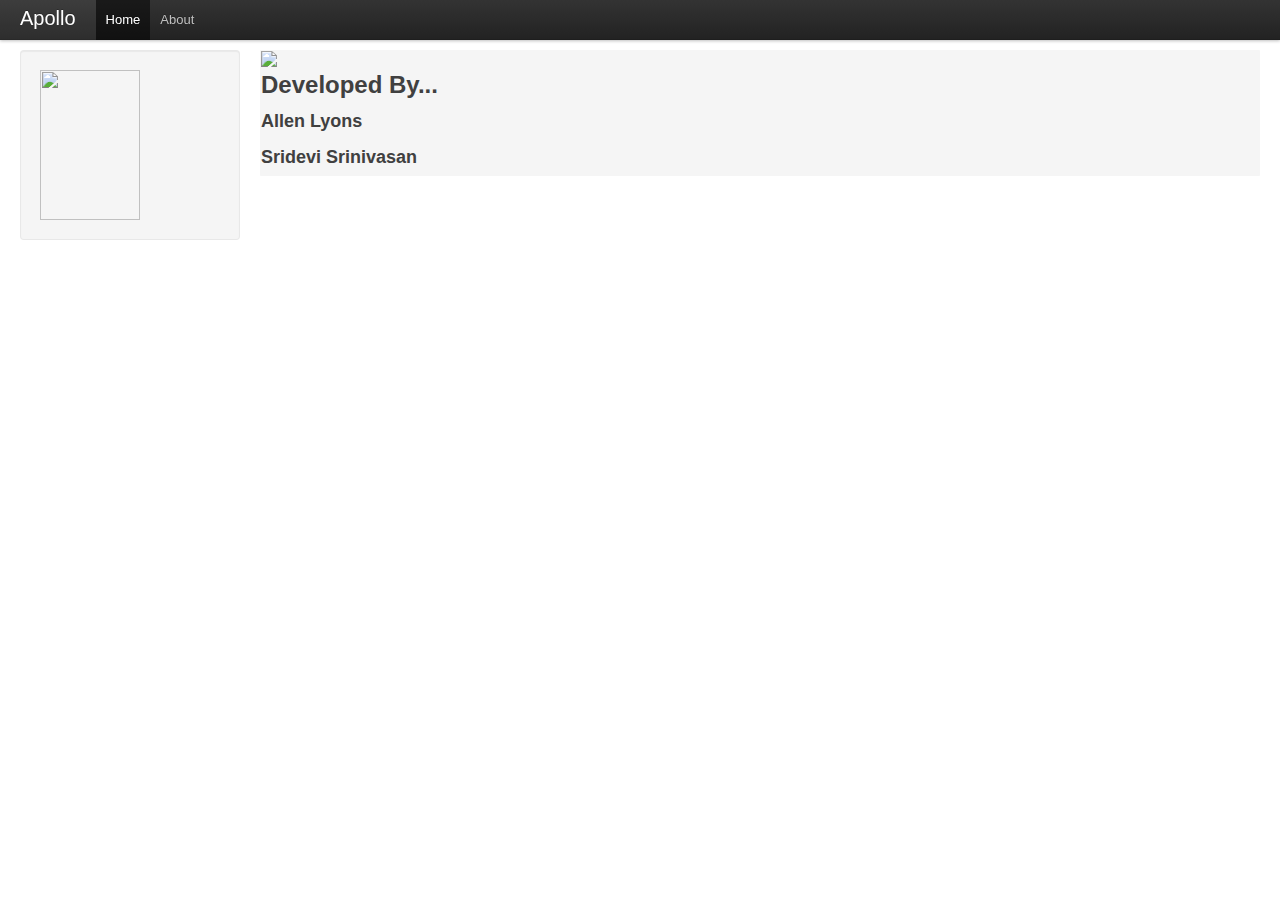
==== src/ApolloWeb/About.html @ fffb9fb5 "added bootstrap" ====
﻿<!DOCTYPE html PUBLIC "-//W3C//DTD XHTML 1.0 Transitional//EN" "http://www.w3.org/TR/xhtml1/DTD/xhtml1-transitional.dtd">
<html xmlns="http://www.w3.org/1999/xhtml" >
<head runat="server">
    <title>Apollo</title>
    <script src="Scripts/jquery-1.6.js" type="text/javascript"></script>
    <script src="Scripts/jquery.tmpl.js" type="text/javascript"></script>
    <script src="Scripts/jquery.cookie.js" type="text/javascript"></script>
    <script src="Scripts/jquery.jsonp-2.1.4.min.js" type="text/javascript"></script>
    <script src="Scripts/SolrUrl.js" type="text/javascript"></script>
    <script src="Scripts/Index.js" type="text/javascript"></script>
    <style>
           html { font-family: Arial, Sans-Serif; font-size: small;}
    </style>
	<link href="./bootstrap.css" rel="stylesheet">
    <style type="text/css">
      body {
        padding-top: 50px;
      }
    </style>
</head>
<body>
	<div class="topbar">
      <div class="topbar-inner">
        <div class="container-fluid">
          <a class="brand" href="index.html">Apollo</a>
          <ul class="nav">
            <li class="active"><a href="index.html">Home</a></li>
            <li><a href="about.html">About</a></li>
          </ul>
        </div>
      </div>
    </div>
	
	 <div class="container-fluid">
      <div class="sidebar">
        <div class="well">
		  <img src=".\images\Apollo.jpg"  width="100px" height="150px"  />
          <div id="facetsDiv"> </div>
        </div>
      </div>
      <div class="content">
	    <div class="hero-unit">
		  <img src=".\images\hackathon.jpg" />
		  <h2>Developed By...</h3>
		  <h3>Allen Lyons</h3>
		  <h3>Sridevi Srinivasan</h3>
        </div>
		<div class="row">
		</div>
	  </div>
	</div>      
    
</body>
</html>
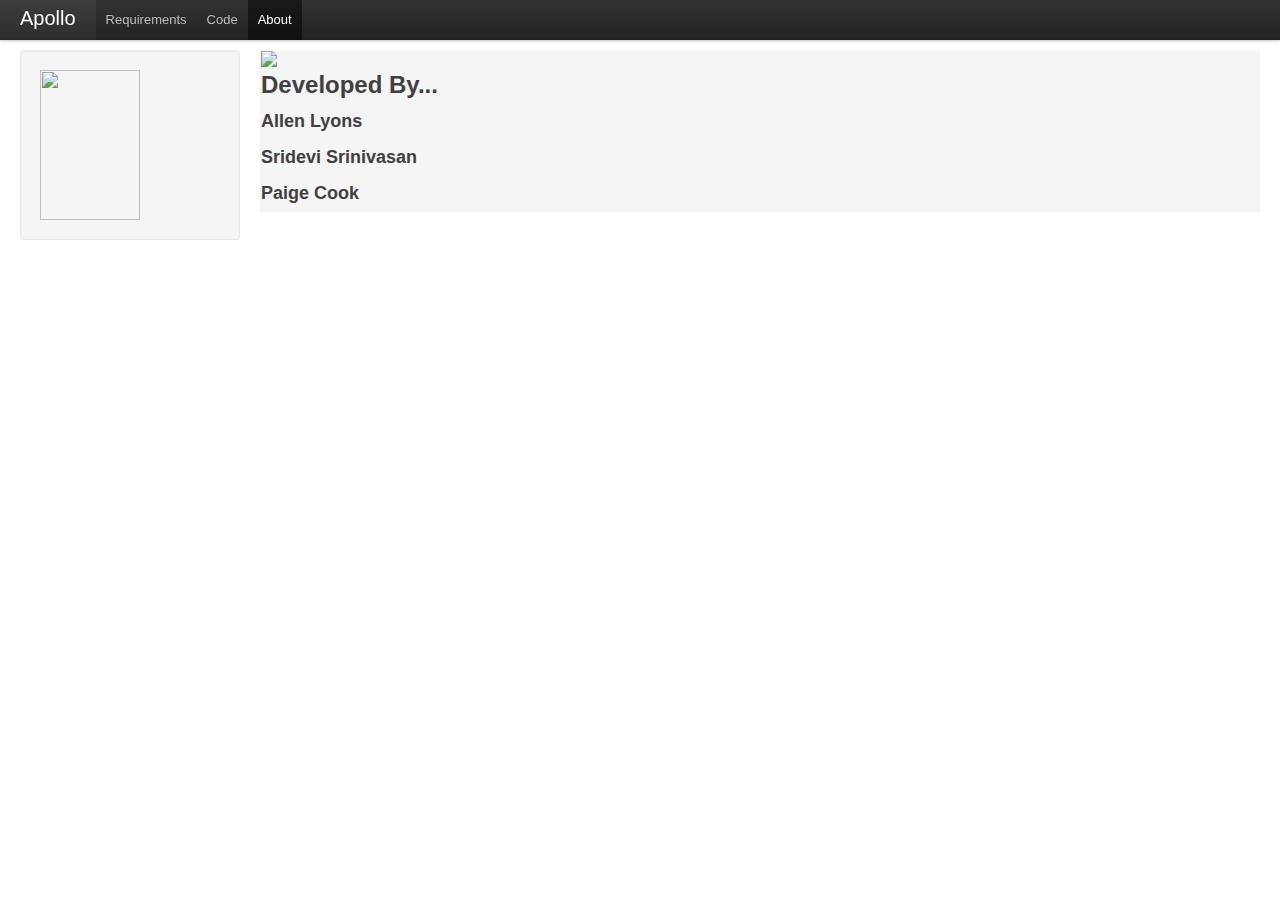
==== commit 0f5b734a: "Giving Paige credit" ====
--- a/src/ApolloWeb/About.html
+++ b/src/ApolloWeb/About.html
@@ -6,8 +6,6 @@
     <script src="Scripts/jquery.tmpl.js" type="text/javascript"></script>
     <script src="Scripts/jquery.cookie.js" type="text/javascript"></script>
     <script src="Scripts/jquery.jsonp-2.1.4.min.js" type="text/javascript"></script>
-    <script src="Scripts/SolrUrl.js" type="text/javascript"></script>
-    <script src="Scripts/Index.js" type="text/javascript"></script>
     <style>
            html { font-family: Arial, Sans-Serif; font-size: small;}
     </style>
@@ -24,8 +22,9 @@
         <div class="container-fluid">
           <a class="brand" href="index.html">Apollo</a>
           <ul class="nav">
-            <li class="active"><a href="index.html">Home</a></li>
-            <li><a href="about.html">About</a></li>
+            <li><a href="index.html">Requirements</a></li>
+            <li><a href="CodeSearch.html">Code</a></li>
+            <li class="active"><a href="about.html">About</a></li>
           </ul>
         </div>
       </div>
@@ -44,6 +43,7 @@
 		  <h2>Developed By...</h3>
 		  <h3>Allen Lyons</h3>
 		  <h3>Sridevi Srinivasan</h3>
+		  <h3>Paige Cook</h3>
         </div>
 		<div class="row">
 		</div>
